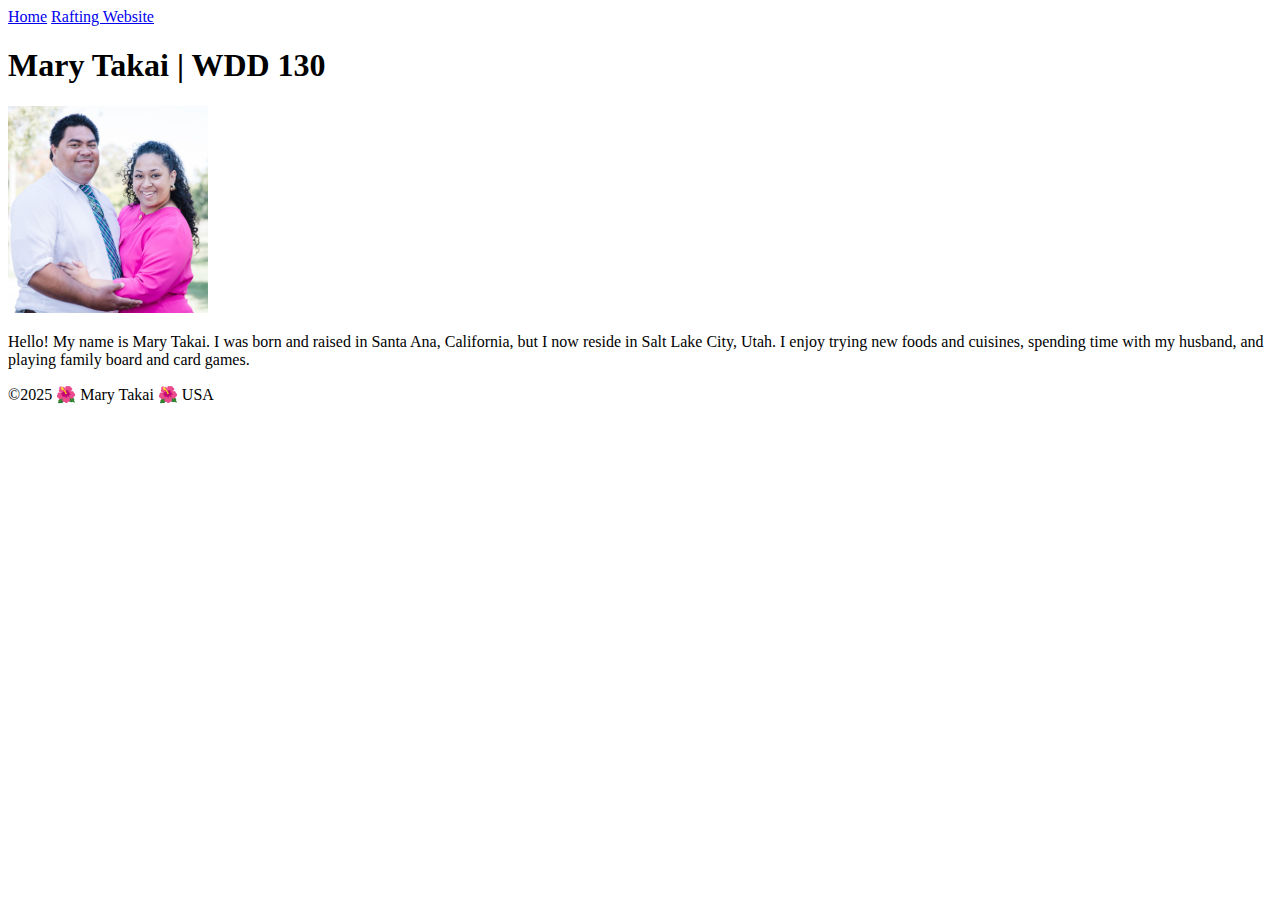
==== index.html @ 3e279687 "Profile" ====
<!DOCTYPE html>
<html lang="en-US">
    <head>
        <meta charset="utf-8">
        <meta name="viewport" content="width=device-width,initial-scale=1.0">
        <title>Mary Takai | WDD 130</title>
    </head>
    <body>
        <header>
            <nav>
                <a href="#">Home</a>
                <a href="wwr/">Rafting Website</a>
            </nav>
        </header>
        <main>
            <h1>Mary Takai | WDD 130</h1>
            <img src="images/profile.jpg" alt="Hello, my name is Mary Takai" width="200">
            <p>Hello! My name is Mary Takai. I was born and raised in Santa Ana, California, but I now reside in Salt Lake City, Utah. I enjoy trying new foods and cuisines, spending time with my husband, and playing family board and card games.</p>
        </main>
        <footer>
            <p>©2025 🌺 Mary Takai 🌺 USA</p>
        </footer>
    </body>
</html>
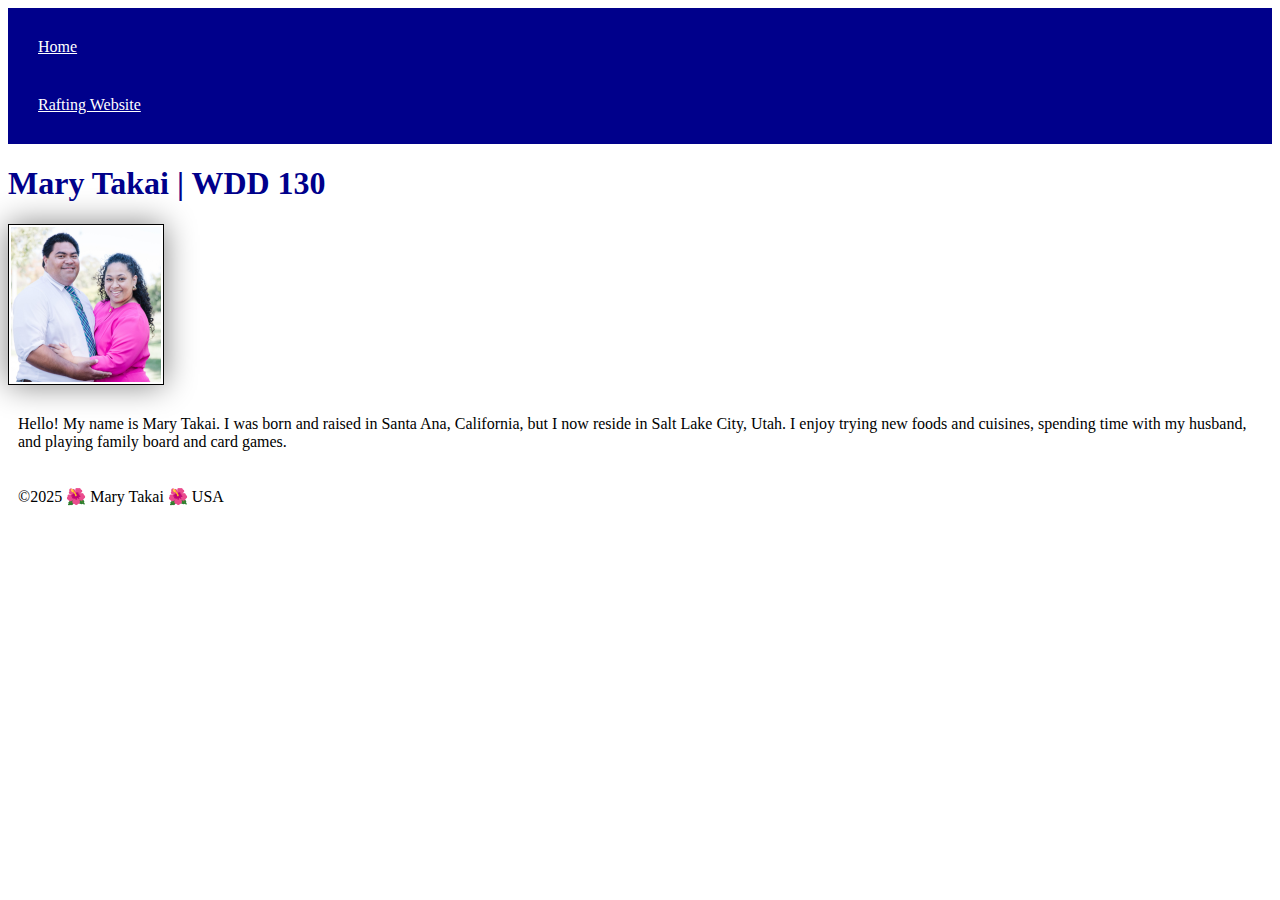
==== commit 97352721: "box model" ====
--- a/index.html
+++ b/index.html
@@ -1,6 +1,7 @@
 <!DOCTYPE html>
 <html lang="en-US">
     <head>
+        <link rel="stylesheet" href="styles/styles.css">
         <meta charset="utf-8">
         <meta name="viewport" content="width=device-width,initial-scale=1.0">
         <title>Mary Takai | WDD 130</title>
--- a/styles/styles.css
+++ b/styles/styles.css
@@ -0,0 +1,23 @@
+nav {
+    background-color: darkblue;
+    padding: 10px;
+}
+
+nav a {
+    color: white;
+    display: block;
+    padding: 20px;
+}
+h1 {
+    color: darkblue;
+}
+img {
+    width: 150px;
+    height: auto;
+    border: 1px solid black;
+    padding: 2px;
+    box-shadow: 0 0 30px gray;
+}
+p {
+    padding: 10px;
+}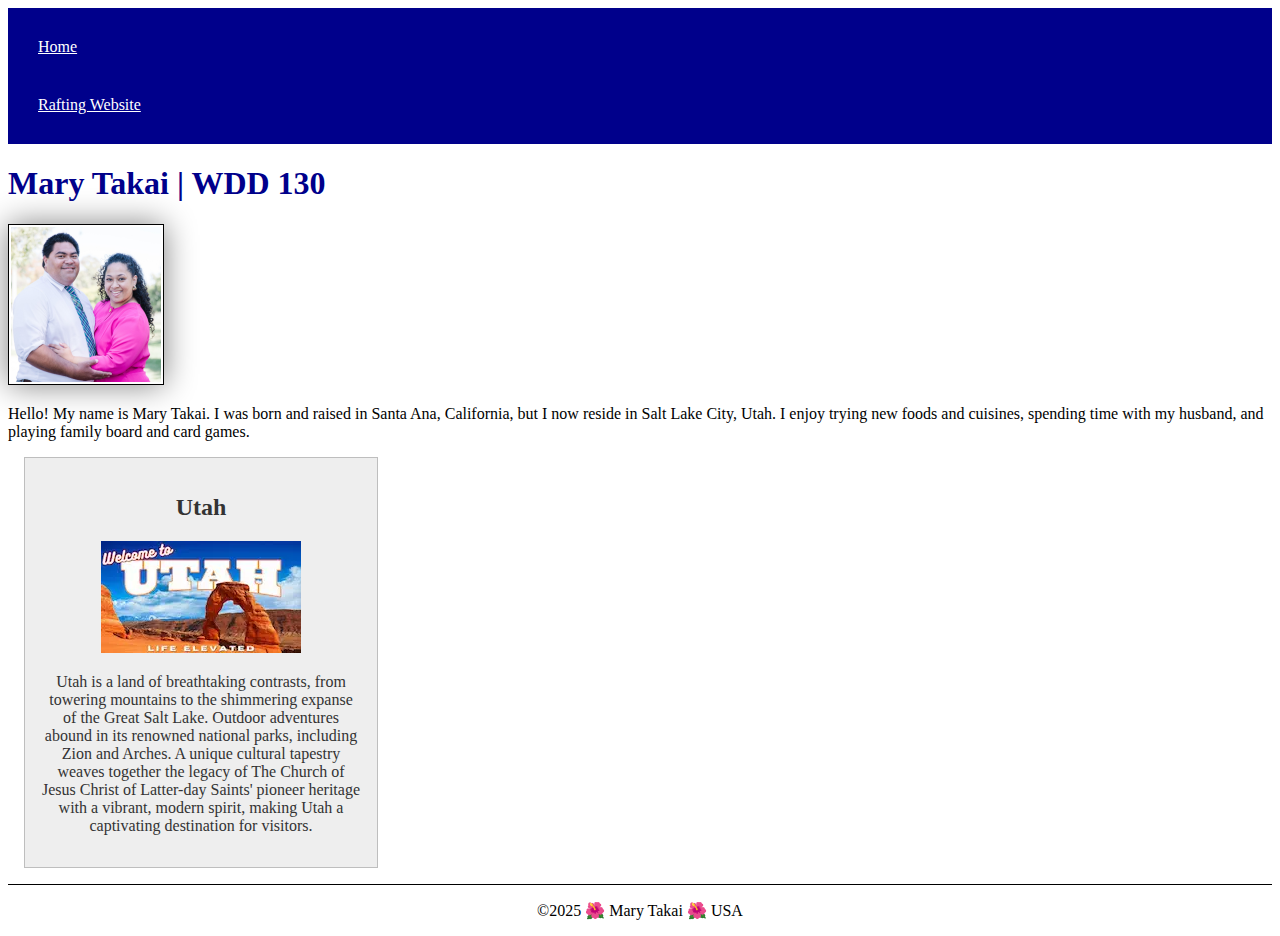
==== commit db04b048: "Utah addition" ====
--- a/index.html
+++ b/index.html
@@ -5,6 +5,8 @@
         <meta charset="utf-8">
         <meta name="viewport" content="width=device-width,initial-scale=1.0">
         <title>Mary Takai | WDD 130</title>
+        <meta name="description" content="Mary Takai | WDD 130: Web Fundamentals | My Profile">
+        <meta name="author" content="Mary Takai">
     </head>
     <body>
         <header>
@@ -18,6 +20,11 @@
             <img src="images/profile.jpg" alt="Hello, my name is Mary Takai" width="200">
             <p>Hello! My name is Mary Takai. I was born and raised in Santa Ana, California, but I now reside in Salt Lake City, Utah. I enjoy trying new foods and cuisines, spending time with my husband, and playing family board and card games.</p>
         </main>
+        <aside>
+            <h2>Utah</h2>
+            <img src="images/welcometoutah.webp" alt="Welcome to Utah sign">
+            <p>Utah is a land of breathtaking contrasts, from towering mountains to the shimmering expanse of the Great Salt Lake. Outdoor adventures abound in its renowned national parks, including Zion and Arches. A unique cultural tapestry weaves together the legacy of The Church of Jesus Christ of Latter-day Saints' pioneer heritage with a vibrant, modern spirit, making Utah a captivating destination for visitors. </p>
+        </aside>
         <footer>
             <p>©2025 🌺 Mary Takai 🌺 USA</p>
         </footer>
--- a/styles/styles.css
+++ b/styles/styles.css
@@ -11,7 +11,7 @@
 h1 {
     color: darkblue;
 }
-img {
+main img {
     width: 150px;
     height: auto;
     border: 1px solid black;
@@ -19,5 +19,26 @@
     box-shadow: 0 0 30px gray;
 }
 p {
-    padding: 10px;
+    padding: 0;
+}
+
+aside {
+    width: 20rem;
+    margin: 1rem;
+    border: 1px solid rgba(0, 0, 0, 0.2); /* the 0.2 reps the opacity or transparency of the background */
+    padding: 1rem;
+    background-color: #eee;
+    color: #333;
+    text-align: center;
+}
+
+aside img{
+    width: 200px;
+    height: auto; /*auto means that the image wont distort the pixels */
+}
+
+footer {
+    margin-top: 15px;
+    border-top: 1px solid black;
+    text-align: center;
 }